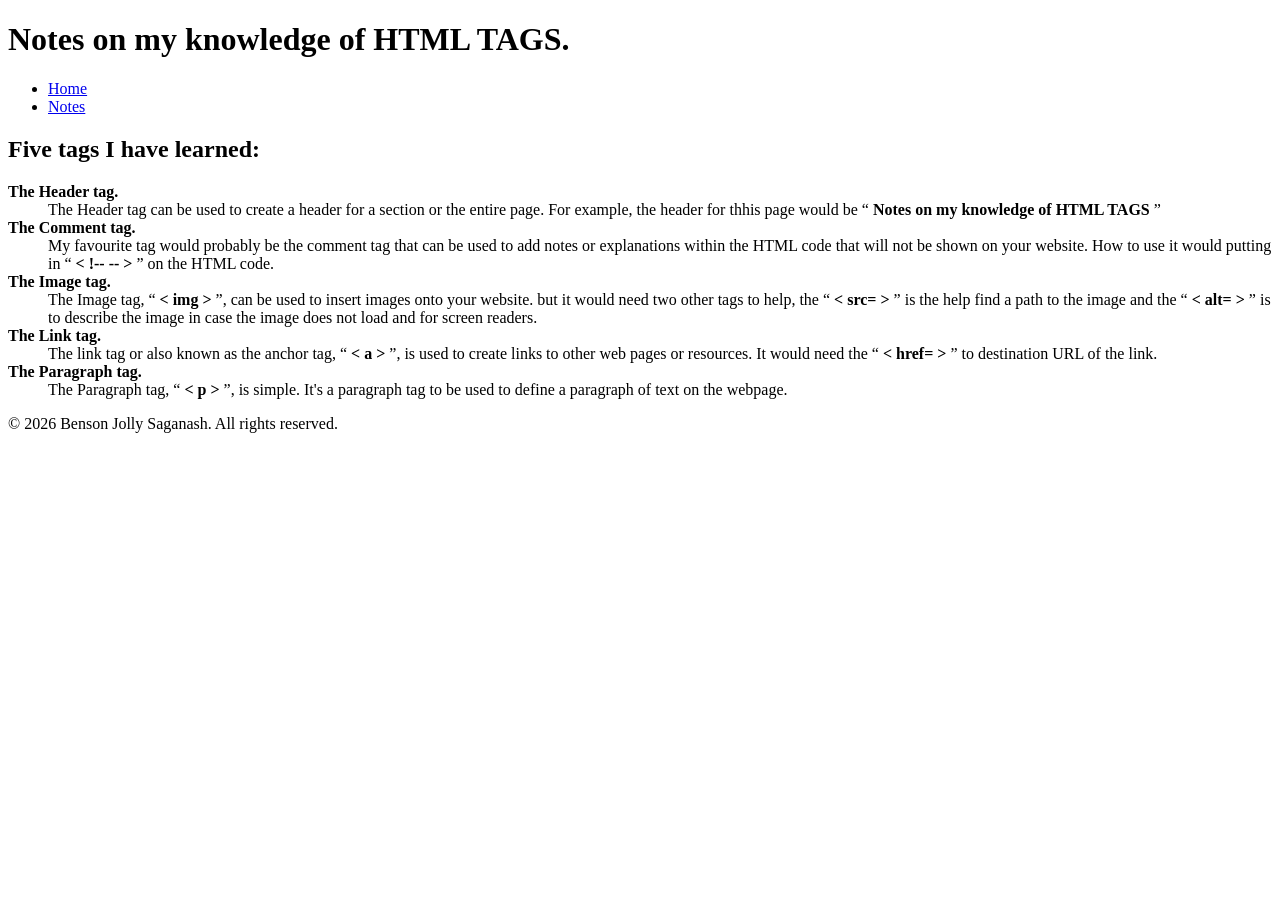
==== notes.html @ 7eea0e5d "Add all of the second assignment requirements" ====
<!DOCTYPE html>
<html lang="en">
<head>
    <meta charset="UTF-8">
    <meta name="viewport" content="width=device-width, initial-scale=1.0">
    <title> Notes Page </title>
</head>
<body>
    <header>
        <h1> Notes on my knowledge of HTML TAGS. </h1>
    </header>
    
    <nav>
        <ul>
            <li>
                <a href="index.html">Home</a>
            </li>
            <li> 
                <a href="notes.html">Notes</a>
            </li>
        </ul>
    </nav>

    <main>
        <article>
            <h2> Five tags I have learned: </h2>
            <!-- The AI keeps trying to fill out the descriptions as I did this assignment, I try to put them into my own words as much as I could but it would put down what I wanted to say and it started to understand how i write so it was kinda hard to get around that. But I still try to do it, just wanted to let you know about that. -->
                 <dl>
                    <dt> <strong>The Header tag.</strong> </dt> 
                         <dd> The Header tag can be used to create a header for a section or the entire page. For example, the header for thhis page would be <q> <strong> Notes on my knowledge of HTML TAGS </strong> </q> </dd>
                    
                    <dt> <strong>The Comment tag.</strong> </dt>
                        <dd> My favourite tag would probably be the comment tag that can be used to add notes or explanations within the HTML code that will not be shown on your website. How to use it would putting in <q> <strong> < !-- -- > </strong> </q> on the HTML code. </dd>
                   
                    <dt> <strong>The Image tag.</strong> </dt> 
                        <dd> The Image tag, <q> <strong> < img > </strong> </q>, can be used to insert images onto your website. but it would need two other tags to help, the <q> <strong>< src= > </strong> </q> is the help find a path to the image and the <q> <strong>< alt= > </strong> </q> is to describe the image in case the image does not load and for screen readers. </dd>
                 
                    <dt> <Strong> The Link tag. </strong> </dt>
                         <dd> The link tag or also known as the anchor tag, <q> <strong>< a > </strong> </q>, is used to create links to other web pages or resources. It would need the <q> <strong>< href= > </strong> </q>  to destination URL of the link. </dd>
                 
                    <dt> <Strong> The Paragraph tag. </strong> </dt>
                        <dd> The Paragraph tag, <q> <strong>< p > </strong> </q>, is simple. It's a paragraph tag to be used to define a paragraph of text on the webpage. </dd>
                 </dl>
                 <!-- In the HTML Validator, there are errors about the extra space i put on the tags on the description I put down in bold (<strong>) tag, I put the extra space because the tag would activate if i didn't. If there was a right way to do that please let me know, thabk you. -->
        </article>
    </main>
    <!-- this is just a question for further assignments, for the comments, would I need to delete the old ones and add new ones? Would the way I did it on the other HTML codr just fine?-->

    <footer>
    <!-- I didn't know if I should have added the footer here or not, but added it anyway. -->
    <p>&copy; 2026 Benson Jolly Saganash. All rights reserved.</p>
</footer>
</body>
</html>
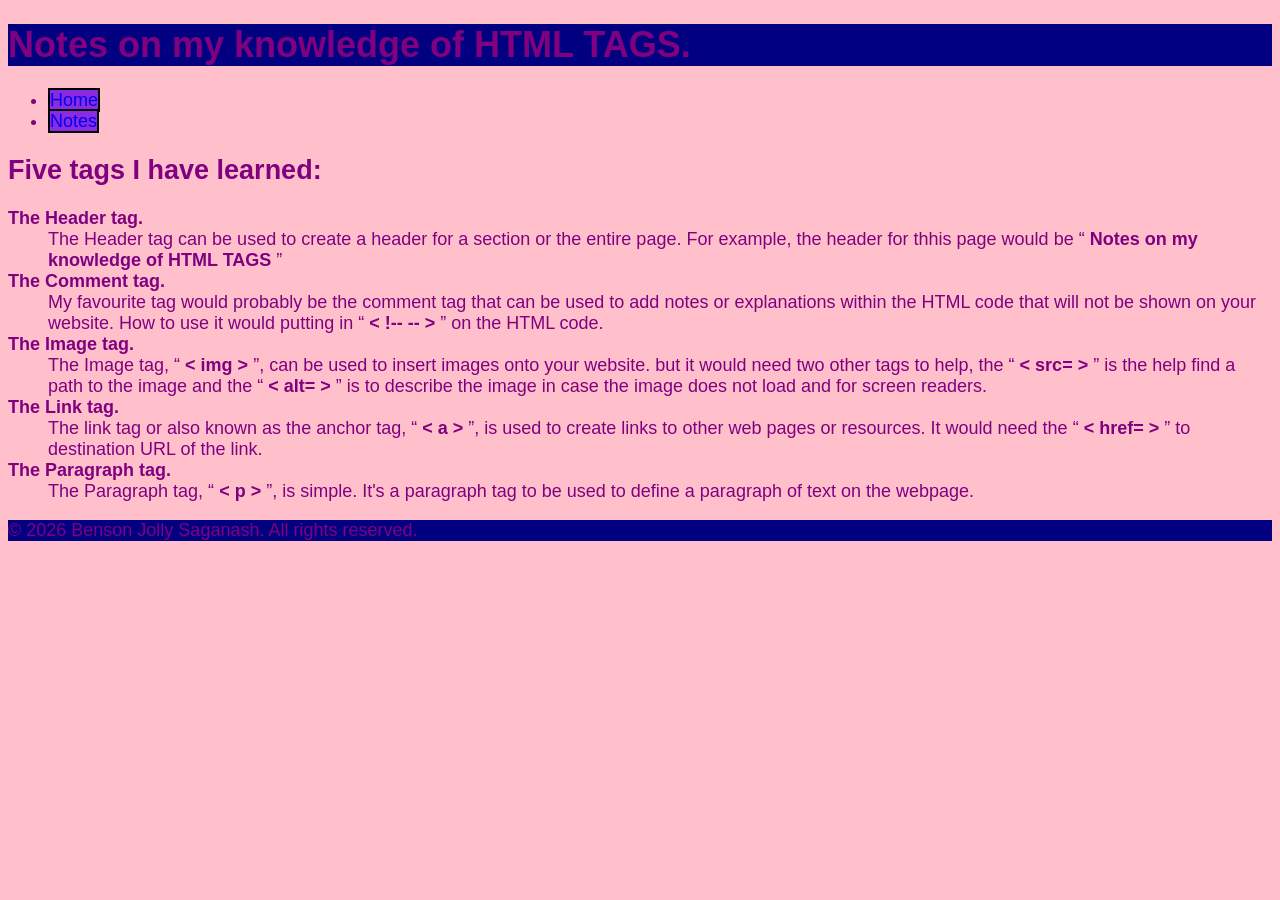
==== commit 79dbd8b9: "Added all the requirements to the third assignment" ====
--- a/notes.html
+++ b/notes.html
@@ -4,6 +4,7 @@
     <meta charset="UTF-8">
     <meta name="viewport" content="width=device-width, initial-scale=1.0">
     <title> Notes Page </title>
+    <link href="styles.css" rel="stylesheet">
 </head>
 <body>
     <header>
--- a/styles.css
+++ b/styles.css
@@ -0,0 +1,52 @@
+body {
+background-color:pink;
+
+color:purple;
+
+font-size: 18px;
+
+ font-family: 'Lucida Sans', 'Lucida Sans Regular', 'Lucida Grande', 'Lucida Sans Unicode', Geneva, Verdana, sans-serif
+}
+
+header, footer {
+    
+    background-color: Navy;
+    
+}
+
+/* I could change the color in thr same coding because the AI showed me how to do it, but since you put it as two separate points in the requirements, I separented them */
+
+.site-title {
+    color: white;
+    
+}
+
+#my-image {
+    box-shadow: 0 0 1px 2px black;
+
+}
+
+.hobbies {
+    list-style-type: square;
+
+}
+
+/* I didn't know to do the navgation part of the requirements, so i looked it up and your exapmle you did since my brightspace is blocked so I couldn't look at the web stie you gave */
+ .no-lines {
+    list-style-type: none;
+    padding: 5px;
+    margin: 5px 0;
+}
+
+a {
+    
+    text-decoration: none;
+    text-decoration-color: black;
+    background-color: blueviolet;
+    border: black 2px solid;
+}
+
+a:hover {
+    background-color: blanchedalmond;
+}
+
